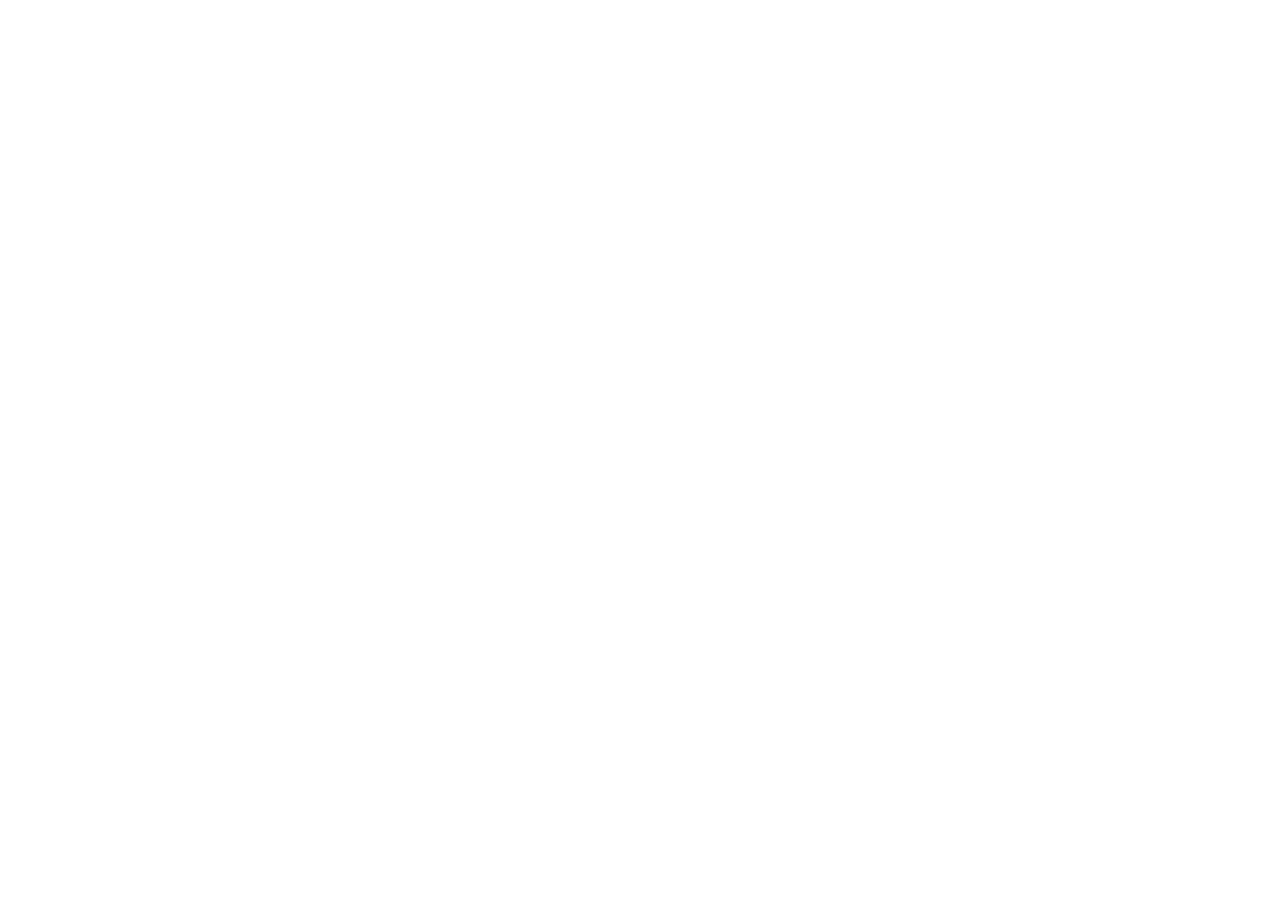
==== data-viz-project/index.html @ 342123ce "n" ====
<!DOCTYPE HTML>
<html lang="en">

<head>

</head>

<body>

<iframe src='https://cdn.knightlab.com/libs/timeline3/latest/embed/index.html?source=1HDVCziX6PpLfhKhx4ffYFln_-4tO5OjRGtnkIJf5kNo&font=Default&lang=en&initial_zoom=2&height=650' width='100%' height='650' webkitallowfullscreen mozallowfullscreen allowfullscreen frameborder='0'></iframe>



</body>

</html>
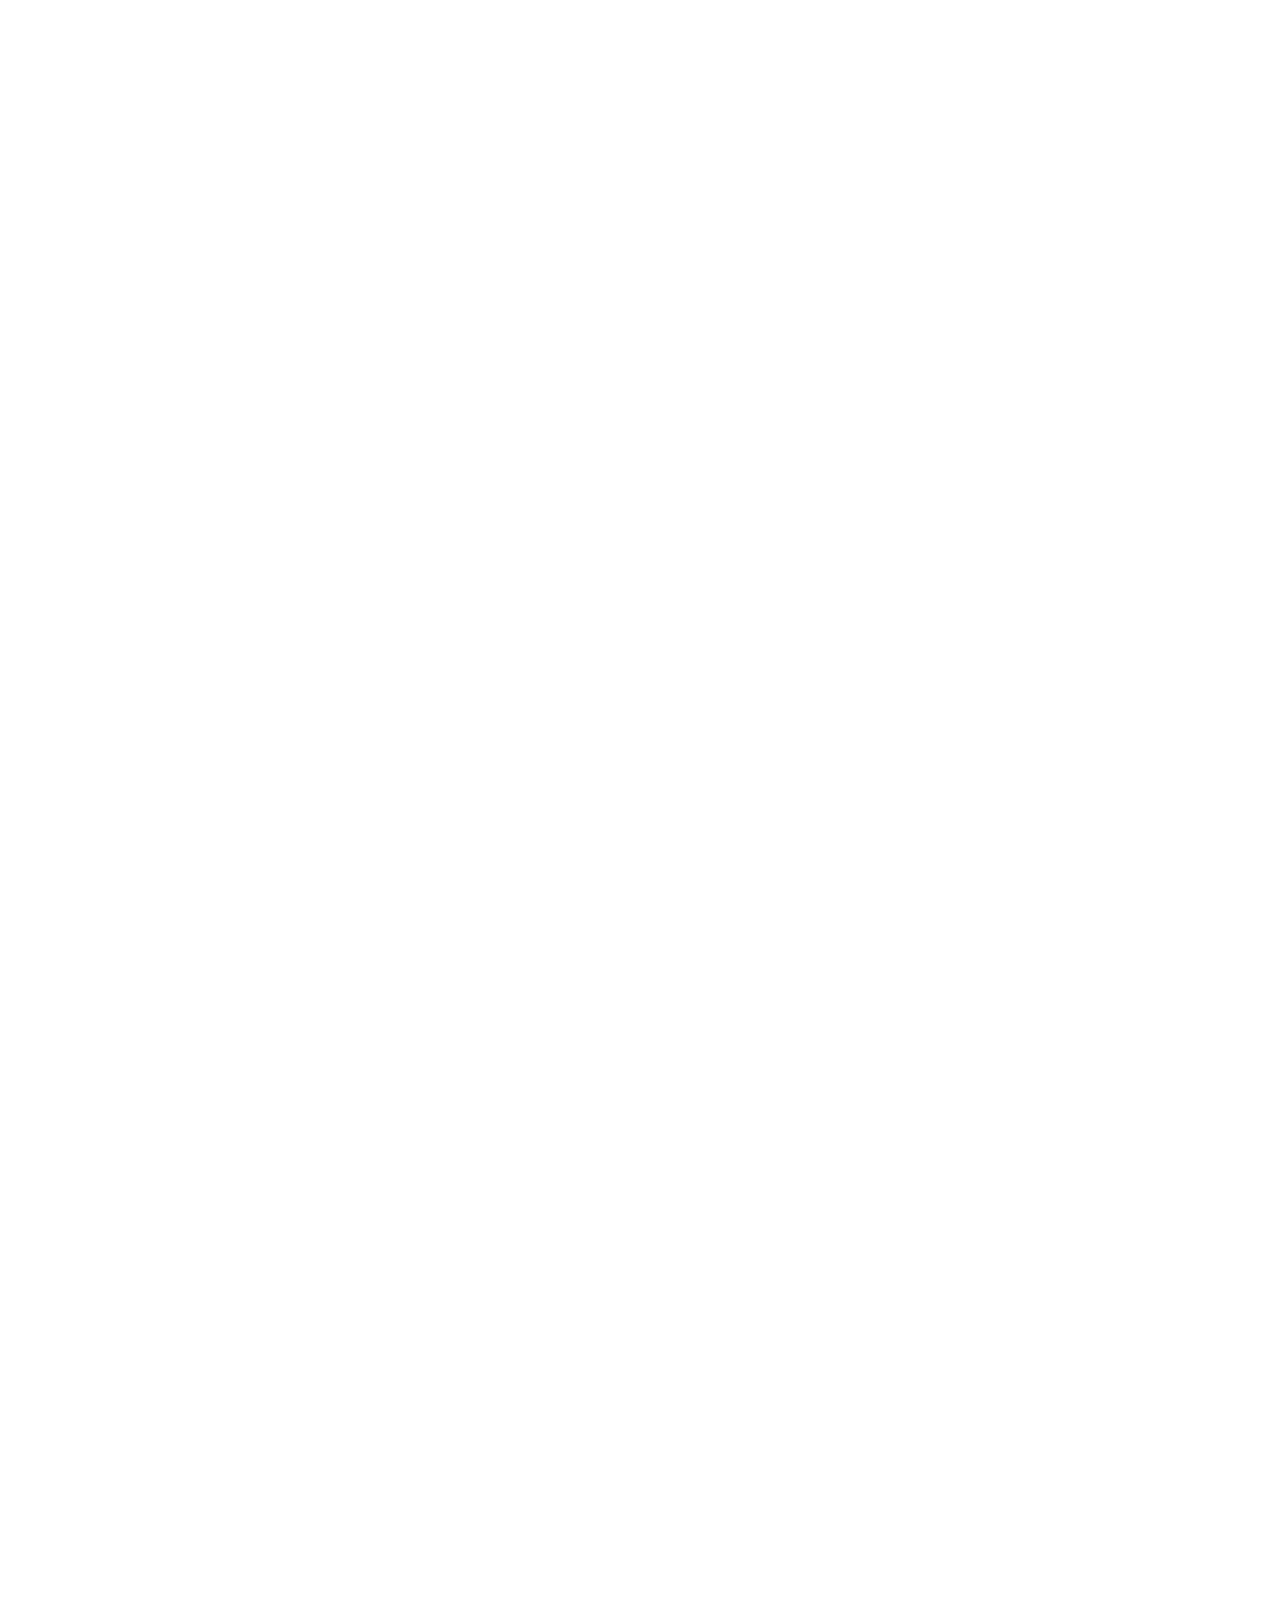
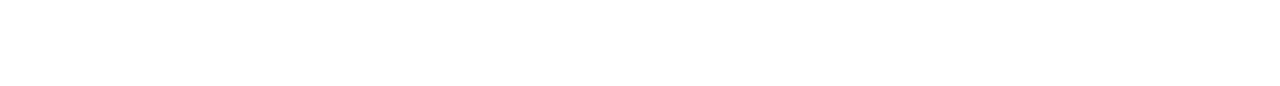
==== commit 0fce6b2b: "Update index.html" ====
--- a/data-viz-project/index.html
+++ b/data-viz-project/index.html
@@ -8,8 +8,15 @@
 <body>
 
 <iframe src='https://cdn.knightlab.com/libs/timeline3/latest/embed/index.html?source=1HDVCziX6PpLfhKhx4ffYFln_-4tO5OjRGtnkIJf5kNo&font=Default&lang=en&initial_zoom=2&height=650' width='100%' height='650' webkitallowfullscreen mozallowfullscreen allowfullscreen frameborder='0'></iframe>
+<br>
 
+<iframe title="Munchausen's By Proxy Cases" aria-label="chart" id="datawrapper-chart-dmZlK" src="https://datawrapper.dwcdn.net/dmZlK/1/" scrolling="no" frameborder="0" style="width: 0; min-width: 100% !important; border: none;" height="560"></iframe><script type="text/javascript">!function(){"use strict";window.addEventListener("message",(function(a){if(void 0!==a.data["datawrapper-height"])for(var e in a.data["datawrapper-height"]){var t=document.getElementById("datawrapper-chart-"+e)||document.querySelector("iframe[src*='"+e+"']");t&&(t.style.height=a.data["datawrapper-height"][e]+"px")}}))}();
+</script>
+<br>
 
+<iframe title="Important Locations in the Murder of Dee Dee Blanchard" aria-label="Map" id="datawrapper-chart-hcmRQ" src="https://datawrapper.dwcdn.net/hcmRQ/1/" scrolling="no" frameborder="0" style="width: 0; min-width: 100% !important; border: none;" height="448"></iframe><script type="text/javascript">!function(){"use strict";window.addEventListener("message",(function(a){if(void 0!==a.data["datawrapper-height"])for(var e in a.data["datawrapper-height"]){var t=document.getElementById("datawrapper-chart-"+e)||document.querySelector("iframe[src*='"+e+"']");t&&(t.style.height=a.data["datawrapper-height"][e]+"px")}}))}();
+</script>
+<br>
 
 </body>
 
